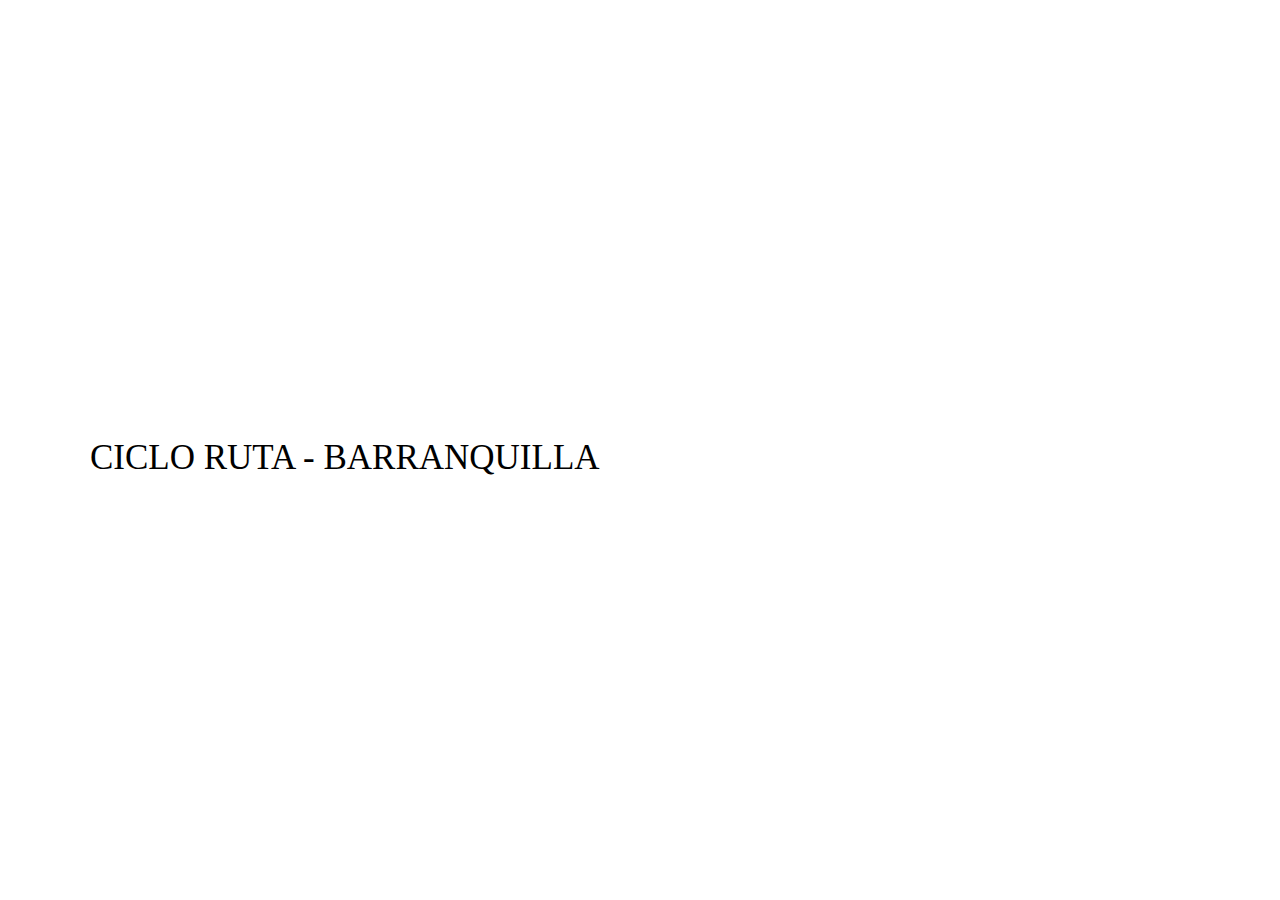
==== src/config/templates/Alertas.html @ e5fc2e11 "first commit" ====
<!DOCTYPE html>
<html lang="es">
<head>
    <meta charset="UTF-8">
    <meta name="viewport" content="width=device-width, initial-scale=1.0">
    <link rel="stylesheet" href="Css/styles.css">
    <title>Alertas</title>
</head>
<body>
    <header>
        <div class="menu container">
            <a href="#" class="logo">Logo</a>
            <input type="checkbox" id="menu">
            <label for="menu">
                <img src="Img/menu-btn.png" class="menu icono" alt="">
            </label>
            <nav class="navbar">
                <ul>
                    <li><a href="index.html">Inicio</a></li>
                    <li><a href="#">Alertas</a></li>
                    <li><a href="Mapa.html">Mapa</a></li>
                    <li><a href="Comunidad.html">Comunidad</a></li>
                </ul>
            </nav>
        </div>
        <div class="header-content container">
            <div class="content">
                <h1>Alertas de Seguridad para Ciclistas</h1>
                <p>
                    Ciclo Ruta - Barranquilla
                </p>
            </div>
            <img src="" alt="">
        </div>
    </header>
</body>
</html>
---- src/config/templates/Css/styles.css ----
* {

    margin: 0;
    padding: 0;
    box-sizing: border-box;
    text-transform: capitalize;
    text-decoration: none;
    list-style: none;

}

body {
    background-image: url('../Img/1012289_OIUFXG0.jpg');
}

header {
    background-image: none;
    background-position: center bottom;
    background-repeat: no-repeat;
    background-size: cover;
    min-height: 70vh;
    display: flex;
    align-items: center;
}

.container {
    max-width: 1100px;
    margin: 0 auto;
}

.menu {
    position: absolute;
    top: 10px;
    left: 0;
    right: 0;
    display: flex;
    align-items: center;
    justify-content: space-between;
    z-index: 1000;      
}

.menu .logo {
    font-weight: 700;
    font-size: 25px;
    color: #ffffff;
}

.menu .navbar ul li {
    position: relative;
    float: left;
}

.menu .navbar ul li a {
    font-size: 18px;
    padding: 20px;
    color: #ffffff;
    display: block;
}

.menu .navbar ul li a:hover {
    color: #0eaef3;
}

#menu {
    display: none;
}

.menu-icono {
    width: 25px;
}

.menu label {
    cursor: pointer;
    display: none;
}

.header-content {
    display: flex;
}

.content {
    padding: 150px 150px 0px 0px;
}

.content h1 {
    color: #ffffff;
    font-size: 55px;
    text-transform: uppercase;
    font-weight: 500;
    line-height: 55px;
}

.content p {
    margin-top: 25px;
    color: black;
    text-transform: uppercase;
    font-size: 35px;
    line-height: 40px;
}

.btn-1 {
    display: inline-block;
    background-color: rgba(170, 177, 255, 0.3);
    border: 1px solid #aab1ff;
    margin: 35px 10px 0px 0px;
    padding: 15px 25px;
    color: #ffffff;
    border-radius: 25px;
}

.btn-1:hover {
    background-color: #aab1ff;
}

.services {
    padding: 10px 0px;
    display: flex;
    justify-content: space-between;
    text-align: center;
}

.service {
    padding: 25px;
    margin: 0px 10px;
    box-shadow: 0px 0px 20px rgba(135, 141, 214, 0,3);
}

.service img {
    width: 500px;
}

.service h3 {
    font-size: 20px;
    color: #0e0e0e;
    margin-bottom: 10px;
}

.service p {
    color: black;
    font-size: 16px;
}

.porfolios {
    padding: 80px 0px;
    text-align: center;
    color: #0e0e0e;
}

.porfolios h2 {
    font-size: 55px;
}

.porfolio {
    display: flex;
    align-items: center;
}

.porfolio img {
    width: 350px;
}

.porfolio-1 {
    text-align: left;
    margin-left: 100px;
}

.porfolio-1 h3 {
    font-size: 35px;
    margin-bottom: 15px;
}

.porfolio-1 p {
    font-size: 18px;
    color: #525254;
    margin-bottom: 25px;
}

.porfolio-2 {
    text-align: left;
    margin-right: 100px;
}

.porfolio-2 h3 {
    font-size: 35px;
    margin-bottom: 15px;
}

.porfolio-2 p {
    font-size: 18px;
    color: #525254;
    margin-bottom: 25px;
}

.btn-2 {
    display: inline-block;
    padding: 15px 25px;
    border-radius: 25px;
    background-color: #7042b5;
    color: #ffffff;
}

.btn-2:hover {
    background-color: #8650d7;
}

.footer {
    padding: 200px 0px 30px 0px;
    background-image: url();
    background-position: top center;
    background-repeat: no-repeat;
    background-size: cover;
}

.info-content {
    display: flex;
}

.info-price {
    padding: 35px;
    text-align: center;
    background-color: #f5f5f5;
    box-shadow: 0px 0px 25px rgba(0, 0, 0, 0,3);
    margin: 0px 150px 0px 0px;
    color: #0e0e0e;
}

.info-price h2 {
    font-size: 25px;
    margin-bottom: 10px;
}

.price {
    font-size: 14px;
    color: #0eaef3 |important;
    margin-bottom: 10px;
}

.info-price p {
    font-size: 16px;
    color: #525254;
}

.info-txt {
    margin-left: 35px;
    color: #ffffff;
}

hr {
    margin: 45px 0px;
    border: 0.5px solid #aab1ff;
}

.enlaces {
    display: flex;
    justify-content: space-between;
    color: #ffffff;
}

.enlaces h3 {
    font-size: 25px;
}

.enlace {
    display: flex;
}

.enlace li a {
    display: block;
    margin: 20px;
    color: #ffffff;
}

.enlace li a:hover {
    color: #0eaef3;
}

@media (max-width:991px) {
    
    .menu {
        padding: 20px;
    }

    .menu label {
        display: initial;
    }

    .menu .navbar {
        position: absolute;
        top: 100%;
        left: 0;
        right: 0;
        background-color: #5B50BC;
        display: none;
    }

    .menu .navbar ul li {
        width: 100%;
    }

    #menu:checked ~ .navbar {
        display: initial;
    }

    header {
        height: 0vh;
        padding:  400px 0px;
        background-position: center center;
    }

    .header-content {
        flex-direction: column;
        text-align: center;
        align-items: center;
        padding: 0px 30px;
    }

    .content {
        padding: 0px;
    }

    .content h1 {
        margin-top: 100px;
        font-size: 45px;
    }

    .content p {
        margin-top: 0px;
    }

    .header-content img {
        width: 150px;
    }

    .services {
        flex-direction: column;
        padding: 50px 30px 0px 30px;
    }

    .service {
        margin-bottom: 50px;
    }

    .porfolios {
        padding: 0px 30px 30px 30px;
    }

    .porfolios h2 {
        margin-bottom: 15px;
    }

    .porfolio {
        flex-direction: column;
    }

    .porfolio img {
        display: none;
    }

    .porfolio-1 {
        text-align: center;
        margin: 0px 0px 25px 0px;
    }

    .porfolio-2 {
        text-align: center;
        margin: 0px 0px 25px 0px;
    }

    footer {
        padding: 0px 30px 30px 30px;
    }

    .info-content {
        flex-direction: column;
        text-align: center;
    }

    .info-price {
        margin: 0px 0px 20px 0px;
    }

    .info-txt {
        margin: 0px;
    }

    hr {
        margin: 25px 0px;
    }

    .enlaces {
        flex-direction: column;
        align-items: center;
    }

    .enlace {
        flex-direction: column;
    }

}
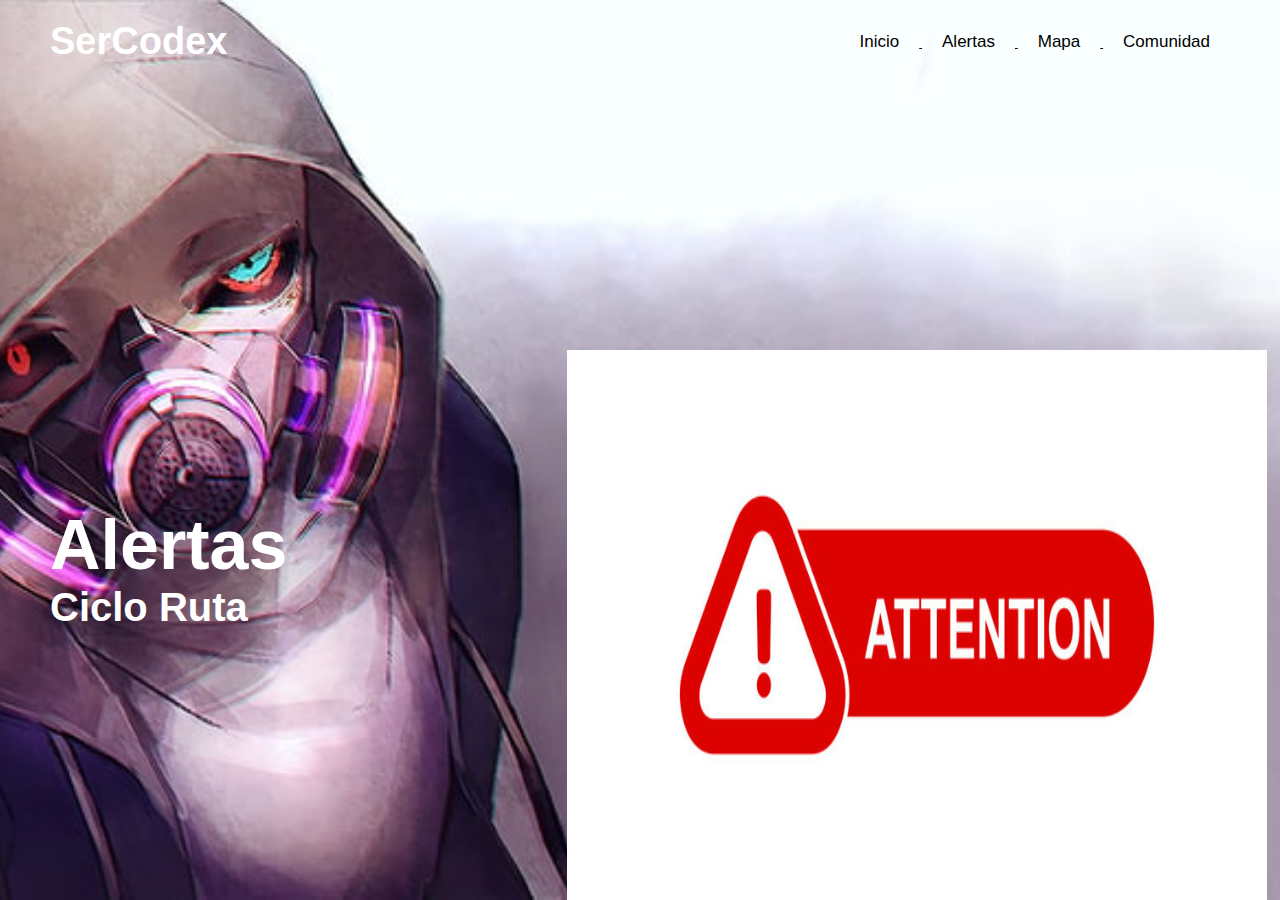
==== commit 91a7d0d1: "a" ====
--- a/src/config/templates/Alertas.html
+++ b/src/config/templates/Alertas.html
@@ -1,37 +1,38 @@
 <!DOCTYPE html>
 <html lang="es">
+
 <head>
     <meta charset="UTF-8">
     <meta name="viewport" content="width=device-width, initial-scale=1.0">
-    <link rel="stylesheet" href="Css/styles.css">
     <title>Alertas</title>
+    <link rel="stylesheet" href="Css/alerta.css">
 </head>
+
 <body>
-    <header>
-        <div class="menu container">
-            <a href="#" class="logo">Logo</a>
-            <input type="checkbox" id="menu">
-            <label for="menu">
-                <img src="Img/menu-btn.png" class="menu icono" alt="">
-            </label>
-            <nav class="navbar">
-                <ul>
-                    <li><a href="index.html">Inicio</a></li>
-                    <li><a href="#">Alertas</a></li>
-                    <li><a href="Mapa.html">Mapa</a></li>
-                    <li><a href="Comunidad.html">Comunidad</a></li>
-                </ul>
-            </nav>
-        </div>
-        <div class="header-content container">
-            <div class="content">
-                <h1>Alertas de Seguridad para Ciclistas</h1>
-                <p>
-                    Ciclo Ruta - Barranquilla
-                </p>
-            </div>
-            <img src="" alt="">
-        </div>
-    </header>
+    <div class="container">
+        <nav>
+            <p class="logo">SerCodex</p>
+            <ul>
+                <a href="Home.html">
+                    <li>Inicio</li>
+                </a>
+                <a href="#">
+                    <li>Alertas</li>
+                </a>
+                <a href="Mapa.html">
+                    <li>Mapa</li>
+                </a>
+                <a href="Comunidad.html">
+                    <li>Comunidad</li>
+                </a>
+            </ul>
+        </nav>
+        <header>
+            <h1>Alertas</h1>
+            <h2>Ciclo Ruta</h2>
+        </header>
+        <img class="fondo-emp" src="Img/360_F_358908973_k9y31m50zOnbIMOZYEEyNLBPbRanQig1.jpg" alt="">
+    </div>
 </body>
+
 </html>--- a/src/config/templates/Css/alerta.css
+++ b/src/config/templates/Css/alerta.css
@@ -0,0 +1,125 @@
+body {
+    padding: 0;
+    margin: 0;
+    background: url(../Img/undertale-gas-masks-sans-wallpaper-preview.jpg) no-repeat center top;
+    background-size: cover;
+    font-family: sans-serif;
+    height: 100vh;
+}
+
+* {
+    padding: 0;
+    margin: 0;
+    box-sizing: border-box;
+    color: black;
+}
+
+html {
+    font-size: 62.5%;
+}
+
+.container {
+    height: 100vh;
+    width: 100%;
+    background-color: transparent;
+    font-family: 'Share Tech', sans-serif;
+    position: relative;
+}
+
+.logo {
+    font-weight: 600;
+    font-size: 3.8rem;
+    color: white;
+}
+
+nav {
+    width: 100%;
+    display: flex;
+    align-items: center;
+    justify-content: space-between;
+    padding: 20px 50px;
+}
+
+ul li {
+    display: inline-block;
+    list-style: none;
+    padding: 6px 20px;
+    font-weight: 500;
+    font-size: 1.7rem;
+    transition: all 0.3s ease 0s;
+}
+
+ul li:hover {
+    border-radius: 20px;
+    background-color: #ff4321;
+    color: #fff;
+}
+
+header {
+    position: absolute;
+    bottom: 30%;
+    padding: 0 50px;
+}
+
+header h1 {
+    font-size: 7rem;
+    color: white;
+}
+
+header h2 {
+    font-size: 4rem;
+    color: white;
+}
+
+header p {
+    margin-top: 20px;
+    margin-bottom: 20px;
+    font-size: 1.8rem;
+    color: white;
+}
+
+header button {
+    padding: 0;
+    width: 140px;
+    outline: none;
+    border: 0;
+    height: 40px;
+    font-weight: 500;
+    background-color: #ff4321;
+    transition: whidth 0.5s;
+    cursor: pointer;
+    border-radius: 20px;
+    color: #fff;
+}
+
+header button img {
+    display: none;
+}
+
+header button:hover {
+    display: flex;
+    width: 160px;
+    justify-content: space-between;
+    align-items: center;
+}
+
+header button:hover {
+    width: 160px;
+}
+
+.container .emp {
+    position: absolute;
+    height: 600px;
+    width: 550px;
+    right: 7%;
+    bottom: 0;
+    z-index: 999;
+}
+
+.container .fondo-emp {
+    position: absolute;
+    height: 550px;
+    width: 700px;
+    right: 1%;
+    bottom: 0;
+}